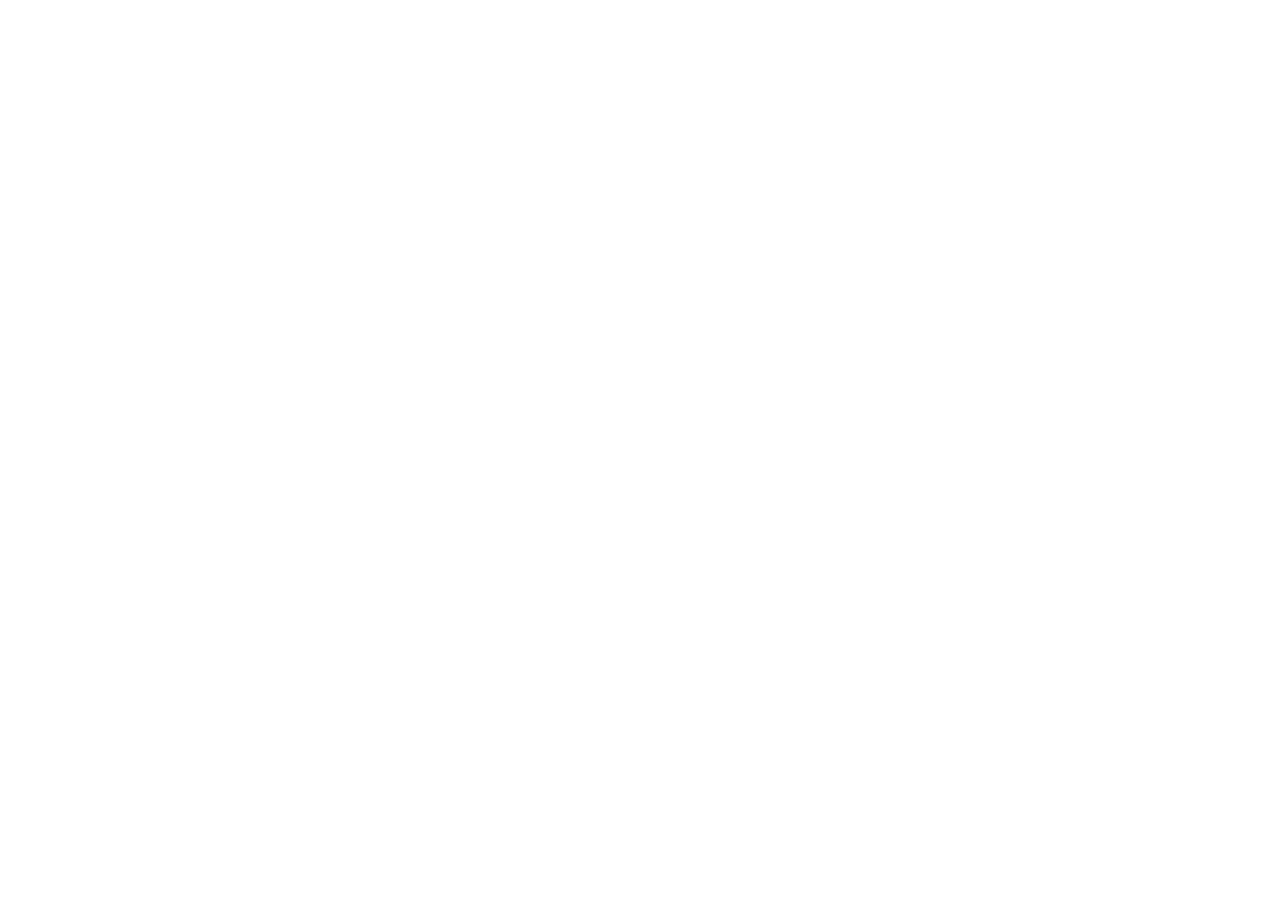
==== en/index.html @ 03a23892 "Initial Commit" ====
<!DOCTYPE html>
<html lang="tr">
<head>
    <meta charset="UTF-8">
    <meta name="viewport" content="width=device-width, initial-scale=1.0">
    <title>Yönlendiriliyor...</title>
    <meta http-equiv="Refresh" content="0; url=./Lessons/1%20Assembly%20%C4%B0%C3%A7indekiler.html">
</head>
<body>
    <p>Sayfaya yönlendiriliyorsunuz... Eğer açılmazsa <a href="./Lessons/1%20Assembly%20%C4%B0%C3%A7indekiler.html">buraya tıklayın</a>.</p>
</body>
</html>
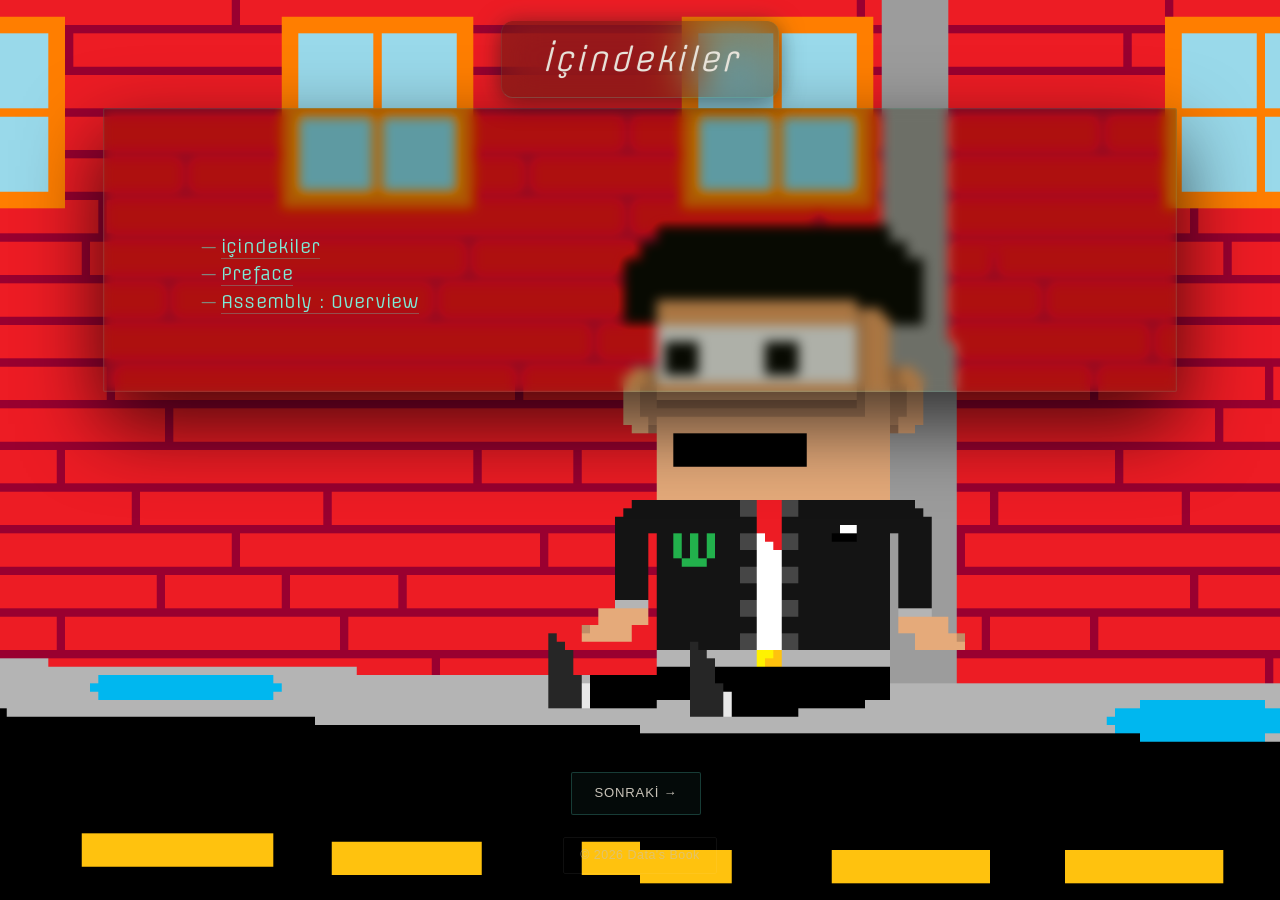
==== commit 4cc011b1: "added the start of the assembly overview" ====
--- a/en/index.html
+++ b/en/index.html
@@ -4,9 +4,9 @@
     <meta charset="UTF-8">
     <meta name="viewport" content="width=device-width, initial-scale=1.0">
     <title>Yönlendiriliyor...</title>
-    <meta http-equiv="Refresh" content="0; url=./Lessons/1%20Assembly%20%C4%B0%C3%A7indekiler.html">
+    <meta http-equiv="Refresh" content="0; url=./Lessons/1%20Assembly%20Content.html">
 </head>
 <body>
-    <p>Sayfaya yönlendiriliyorsunuz... Eğer açılmazsa <a href="./Lessons/1%20Assembly%20%C4%B0%C3%A7indekiler.html">buraya tıklayın</a>.</p>
+    <p>Sayfaya yönlendiriliyorsunuz... Eğer açılmazsa <a href="./Lessons/1%20Assembly%20Content.html">buraya tıklayın</a>.</p>
 </body>
-</html>+</html>
